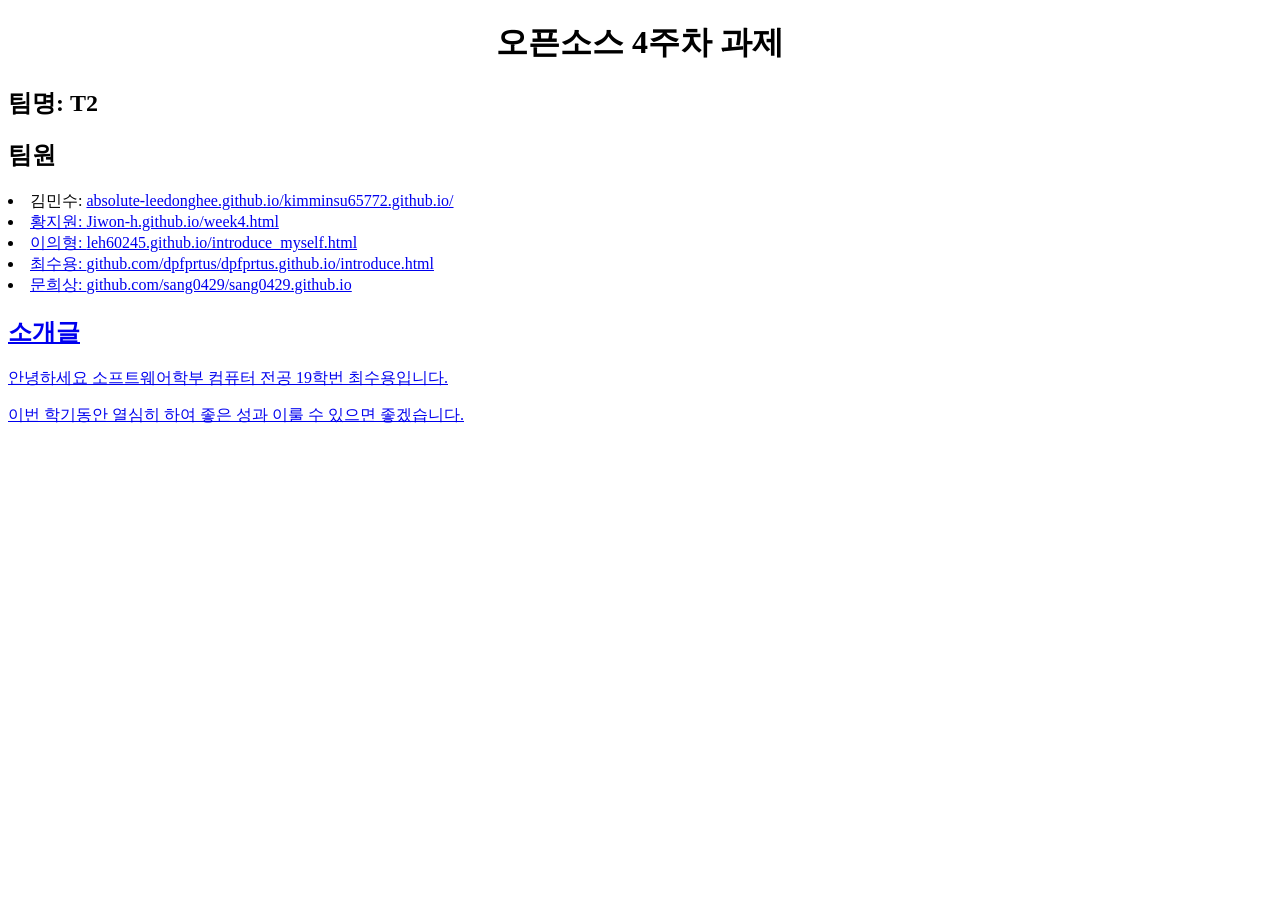
==== introduce.html @ 9b2d56ad "web page" ====
<!DOCTYPE html>
<html lang="en" dir="ltr">
  <head>
    <meta charset="utf-8">
    <title>오픈소스 4주차 과제</title>
  </head>
  <body>
    <h1 align="center">오픈소스 4주차 과제</h1>
    <p></p>
    <h2>팀명: T2</h2>
    <h2>팀원</h2>
    <li>김민수: <a href="https://absolute-leedonghee.github.io/kimminsu65772.github.io/">absolute-leedonghee.github.io/kimminsu65772.github.io/</li>
    <li>황지원: <a href="https://Jiwon-h.github.io/week4.html">Jiwon-h.github.io/week4.html</li>
    <li>이의형: <a href="https://leh60245.github.io/introduce_myself.html">leh60245.github.io/introduce_myself.html</li>
    <li>최수용: <a href="https://github.com/dpfprtus/dpfprtus.github.io/introduce.html">github.com/dpfprtus/dpfprtus.github.io/introduce.html</li>
    <li>문희상: <a href="https://github.com/sang0429/sang0429.github.io">github.com/sang0429/sang0429.github.io</li>
<h2>소개글</h2>
<p>안녕하세요 소프트웨어학부 컴퓨터 전공 19학번 최수용입니다.</p>
<p>이번 학기동안 열심히 하여 좋은 성과 이룰 수 있으면 좋겠습니다.</p>
  </body>
</html>
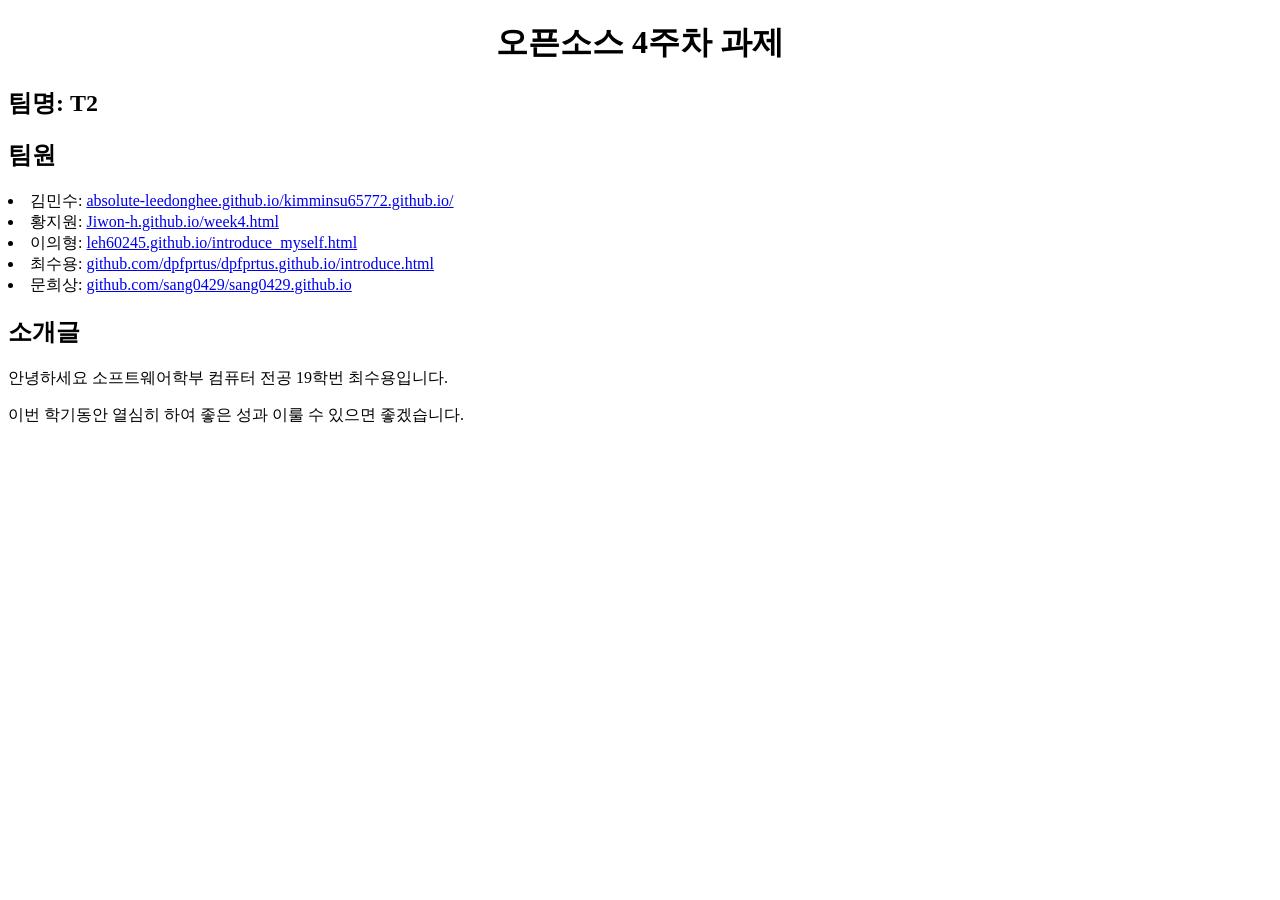
==== commit 2d354c72: "last" ====
--- a/introduce.html
+++ b/introduce.html
@@ -9,13 +9,13 @@
     <p></p>
     <h2>팀명: T2</h2>
     <h2>팀원</h2>
-    <li>김민수: <a href="https://absolute-leedonghee.github.io/kimminsu65772.github.io/">absolute-leedonghee.github.io/kimminsu65772.github.io/</li>
-    <li>황지원: <a href="https://Jiwon-h.github.io/week4.html">Jiwon-h.github.io/week4.html</li>
-    <li>이의형: <a href="https://leh60245.github.io/introduce_myself.html">leh60245.github.io/introduce_myself.html</li>
-    <li>최수용: <a href="https://github.com/dpfprtus/dpfprtus.github.io/introduce.html">github.com/dpfprtus/dpfprtus.github.io/introduce.html</li>
-    <li>문희상: <a href="https://github.com/sang0429/sang0429.github.io">github.com/sang0429/sang0429.github.io</li>
+    <li>김민수: <a href="https://absolute-leedonghee.github.io/kimminsu65772.github.io/">absolute-leedonghee.github.io/kimminsu65772.github.io/</a></li>
+    <li>황지원: <a href="https://Jiwon-h.github.io/week4.html">Jiwon-h.github.io/week4.html</a></li>
+    <li>이의형: <a href="https://leh60245.github.io/introduce_myself.html">leh60245.github.io/introduce_myself.html</a></li>
+    <li>최수용: <a href="https://dpfprtus.github.io/introduce.html">github.com/dpfprtus/dpfprtus.github.io/introduce.html</a></li>
+    <li>문희상: <a href="https://github.com/sang0429/sang0429.github.io">github.com/sang0429/sang0429.github.io</a></li>
 <h2>소개글</h2>
 <p>안녕하세요 소프트웨어학부 컴퓨터 전공 19학번 최수용입니다.</p>
 <p>이번 학기동안 열심히 하여 좋은 성과 이룰 수 있으면 좋겠습니다.</p>
   </body>
-</html>+</html>
